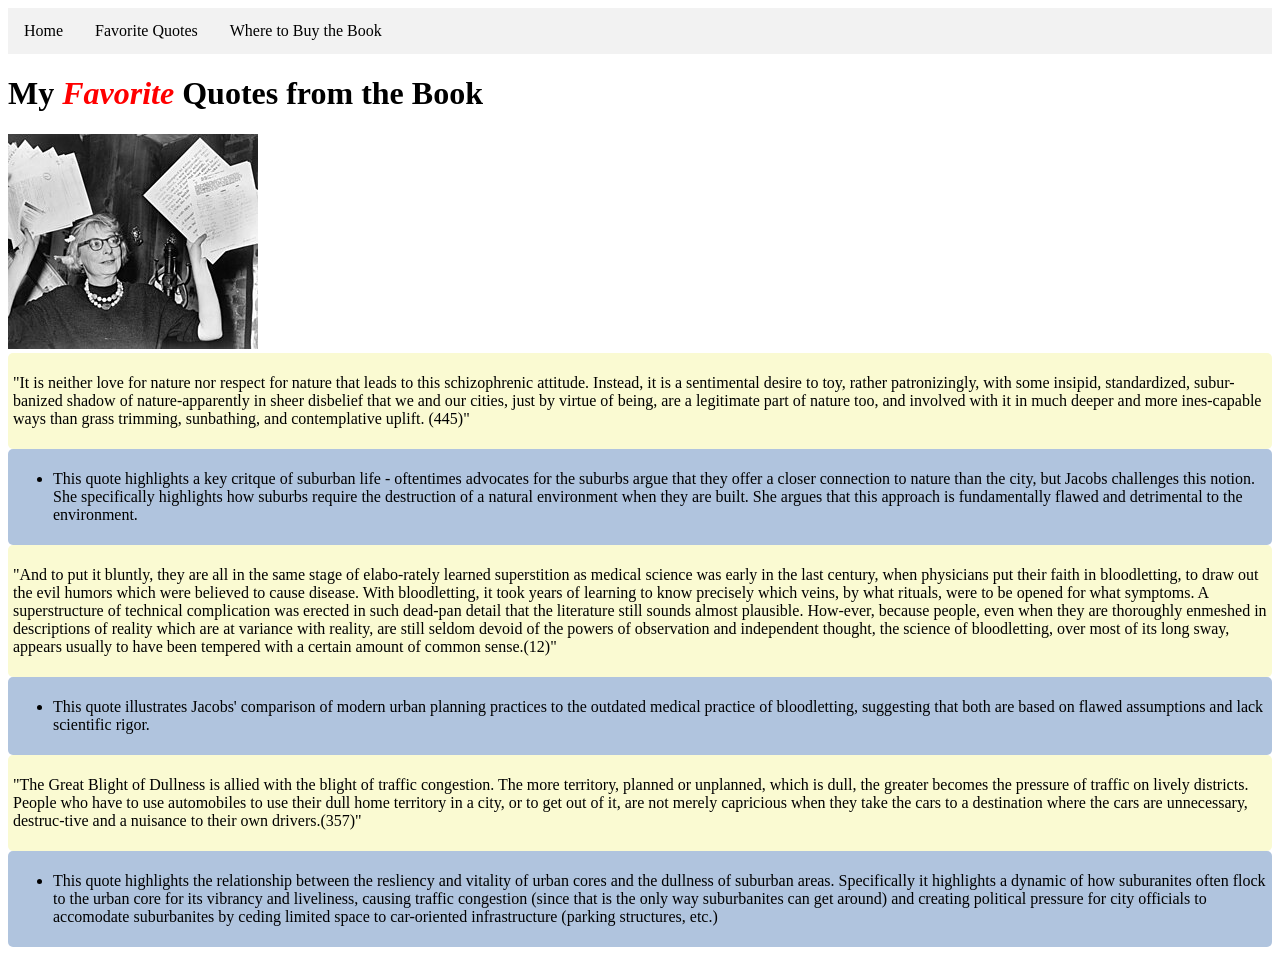
==== index2.html @ 600185ba "Created mutiple html files for a website about Jan e Jacobs and her book "The Death and Life of Grea" ====
<!DOCTYPE html>
<html lang="en">
    <head>
        <meta charset="utf-8">
        <meta name="description" content="This webpage highlights my favorite quotes from The Death and Life of Great American Cities">
        <title>My Favorite Quotes from the Book</title>
        <link rel="stylesheet" href="style.css">
        <ul class="test">
            <li><a href="index.html">Home</a></li>
            <li><a href="index2.html">Favorite Quotes</a></li>
            <li><a href="index3.html">Where to Buy the Book</a></li>
        </ul>
    </head>
    <body>
            <h1>My <span style="color:red; font-style: italic;">Favorite</span> Quotes from the Book</h1>
            <img src="Jane_Jacobs.jpg" alt="Jacobs as chair of a Greenwich Village civic group at a 1961 press conference.">
         
            <div class="bullets">
                <p>"It is neither love for nature nor respect for nature that leads to this schizophrenic attitude. Instead, it is a sentimental desire to toy, rather patronizingly, with some insipid, standardized, subur-banized shadow of nature-apparently in sheer disbelief that we and our cities, just by virtue of being, are a legitimate part of nature too, and involved with it in much deeper and more ines-capable ways than grass trimming, sunbathing, and contemplative uplift. (445)"</p>
            </div>
                <div class="bodies">
                <ul>
                    <li><p>This quote highlights a key critque of suburban life - oftentimes advocates for the suburbs argue that they offer a closer connection to nature than the city, but Jacobs challenges this notion. She specifically highlights how suburbs require the destruction of a natural environment when they are built. She argues that this approach is fundamentally flawed and detrimental to the environment.</p></li>
                </ul> 
                </div>
            <div class="bullets">   
                <p>"And to put it bluntly, they are all in the same stage of elabo-rately learned superstition as medical science was early in the last century, when physicians put their faith in bloodletting, to draw out the evil humors which were believed to cause disease. With bloodletting, it took years of learning to know precisely which veins, by what rituals, were to be opened for what symptoms. A superstructure of technical complication was erected in such dead-pan detail that the literature still sounds almost plausible. How-ever, because people, even when they are thoroughly enmeshed in descriptions of reality which are at variance with reality, are still seldom devoid of the powers of observation and independent thought, the science of bloodletting, over most of its long sway, appears usually to have been tempered with a certain amount of common sense.(12)"</p>
            </div> 
                <div class="bodies"> 
                <ul>
                    <li><p>This quote illustrates Jacobs' comparison of modern urban planning practices to the outdated medical practice of bloodletting, suggesting that both are based on flawed assumptions and lack scientific rigor.</p></li>
                </ul>
                </div>
            <div class="bullets">
                 <p>"The Great Blight of Dullness is allied with the blight of traffic congestion. The more territory, planned or unplanned, which is dull, the greater becomes the pressure of traffic on lively districts. People who have to use automobiles to use their dull home territory in a city, or to get out of it, are not merely capricious when they take the cars to a destination where the cars are unnecessary, destruc-tive and a nuisance to their own drivers.(357)"</p>
            </div>
                <div class="bodies">
                <ul>
                    <li><p>This quote highlights the relationship between the resliency and vitality of urban cores and the dullness of suburban areas. Specifically it highlights a dynamic of how suburanites often flock to the urban core for its vibrancy and liveliness, causing traffic congestion (since that is the only way suburbanites can get around) and creating political pressure for city officials to accomodate suburbanites by ceding limited space to car-oriented infrastructure (parking structures, etc.) </p></li>
                </ul>
                </div>
            
        



    </body>
</html>
---- style.css ----
/* Add your styles here. */

p {
    color: black;
}

h2 {
    color: Red;
}


.bold {
    font-weight: bold;
}

h3 {
    color: black;
}

#top {
    color: black;
}

table {

    width: 100%;
    border-collapse: collapse;
}

a {
    color: blue;
    text-decoration: underline;
}

th, td {
    border: 1px solid black;
    padding: 8px;
    text-align: left;
}

.test {
    list-style-type: none;
    padding: 0;
    margin: 0;
    overflow: hidden;
    background-color: #f2f2f2;
}
.test li {
    float: left;
}
.test li a {
    display: block;
    color: black;
    text-align: center;
    padding: 14px 16px;
    text-decoration: none;
}
.test li a:hover {
    background-color: red;
}

@media only screen and (max-width: 600px) {
  body {
    background-color: lightblue;
  }
}

.bodies {
    background-color: lightsteelblue;
    padding: 5px;
    border-radius: 5px;
}

.bullets {
    background-color: lightgoldenrodyellow;
    list-style-type: disc;
    padding: 5px;
    border-radius: 5px;

}
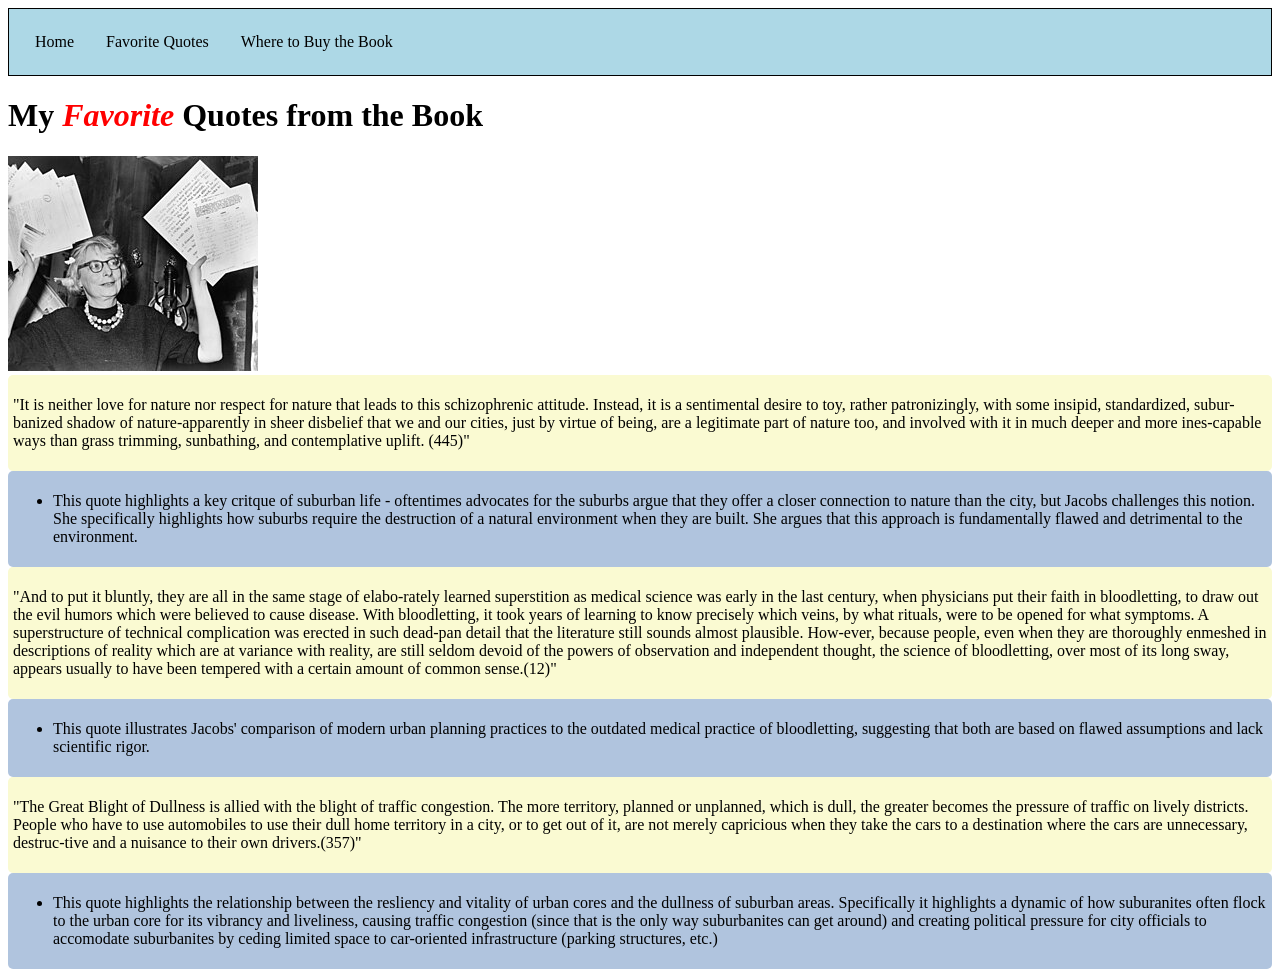
==== commit 0f18b0fe: "Removed unecessary files, added a media query and cleaned up formatting as well as introduced google" ====
--- a/index2.html
+++ b/index2.html
@@ -5,44 +5,50 @@
         <meta name="description" content="This webpage highlights my favorite quotes from The Death and Life of Great American Cities">
         <title>My Favorite Quotes from the Book</title>
         <link rel="stylesheet" href="style.css">
+        <!-- Google tag (gtag.js) -->
+        <script async src="https://www.googletagmanager.com/gtag/js?id=G-XXXXXXXXXX"></script>
+        <script>
+            window.dataLayer = window.dataLayer || [];
+            function gtag() { dataLayer.push(arguments); }
+            gtag('js', new Date());
+            gtag('config', 'G-XXXXXXXXXX');
+        </script>
+    </head>
+    <body>
         <ul class="test">
             <li><a href="index.html">Home</a></li>
             <li><a href="index2.html">Favorite Quotes</a></li>
             <li><a href="index3.html">Where to Buy the Book</a></li>
         </ul>
-    </head>
-    <body>
-            <h1>My <span style="color:red; font-style: italic;">Favorite</span> Quotes from the Book</h1>
-            <img src="Jane_Jacobs.jpg" alt="Jacobs as chair of a Greenwich Village civic group at a 1961 press conference.">
-         
-            <div class="bullets">
-                <p>"It is neither love for nature nor respect for nature that leads to this schizophrenic attitude. Instead, it is a sentimental desire to toy, rather patronizingly, with some insipid, standardized, subur-banized shadow of nature-apparently in sheer disbelief that we and our cities, just by virtue of being, are a legitimate part of nature too, and involved with it in much deeper and more ines-capable ways than grass trimming, sunbathing, and contemplative uplift. (445)"</p>
-            </div>
-                <div class="bodies">
-                <ul>
-                    <li><p>This quote highlights a key critque of suburban life - oftentimes advocates for the suburbs argue that they offer a closer connection to nature than the city, but Jacobs challenges this notion. She specifically highlights how suburbs require the destruction of a natural environment when they are built. She argues that this approach is fundamentally flawed and detrimental to the environment.</p></li>
-                </ul> 
-                </div>
-            <div class="bullets">   
-                <p>"And to put it bluntly, they are all in the same stage of elabo-rately learned superstition as medical science was early in the last century, when physicians put their faith in bloodletting, to draw out the evil humors which were believed to cause disease. With bloodletting, it took years of learning to know precisely which veins, by what rituals, were to be opened for what symptoms. A superstructure of technical complication was erected in such dead-pan detail that the literature still sounds almost plausible. How-ever, because people, even when they are thoroughly enmeshed in descriptions of reality which are at variance with reality, are still seldom devoid of the powers of observation and independent thought, the science of bloodletting, over most of its long sway, appears usually to have been tempered with a certain amount of common sense.(12)"</p>
-            </div> 
-                <div class="bodies"> 
-                <ul>
-                    <li><p>This quote illustrates Jacobs' comparison of modern urban planning practices to the outdated medical practice of bloodletting, suggesting that both are based on flawed assumptions and lack scientific rigor.</p></li>
-                </ul>
-                </div>
-            <div class="bullets">
-                 <p>"The Great Blight of Dullness is allied with the blight of traffic congestion. The more territory, planned or unplanned, which is dull, the greater becomes the pressure of traffic on lively districts. People who have to use automobiles to use their dull home territory in a city, or to get out of it, are not merely capricious when they take the cars to a destination where the cars are unnecessary, destruc-tive and a nuisance to their own drivers.(357)"</p>
-            </div>
-                <div class="bodies">
-                <ul>
-                    <li><p>This quote highlights the relationship between the resliency and vitality of urban cores and the dullness of suburban areas. Specifically it highlights a dynamic of how suburanites often flock to the urban core for its vibrancy and liveliness, causing traffic congestion (since that is the only way suburbanites can get around) and creating political pressure for city officials to accomodate suburbanites by ceding limited space to car-oriented infrastructure (parking structures, etc.) </p></li>
-                </ul>
-                </div>
-            
-        
 
+        <h1>My <span class="spanTest">Favorite</span> Quotes from the Book</h1>
+        <img src="Jane_Jacobs.jpg" alt="Jacobs as chair of a Greenwich Village civic group at a 1961 press conference.">
 
+        <div class="bullets">
+            <p>"It is neither love for nature nor respect for nature that leads to this schizophrenic attitude. Instead, it is a sentimental desire to toy, rather patronizingly, with some insipid, standardized, subur-banized shadow of nature-apparently in sheer disbelief that we and our cities, just by virtue of being, are a legitimate part of nature too, and involved with it in much deeper and more ines-capable ways than grass trimming, sunbathing, and contemplative uplift. (445)"</p>
+        </div>
+        <div class="bodies">
+            <ul>
+                <li><p>This quote highlights a key critque of suburban life - oftentimes advocates for the suburbs argue that they offer a closer connection to nature than the city, but Jacobs challenges this notion. She specifically highlights how suburbs require the destruction of a natural environment when they are built. She argues that this approach is fundamentally flawed and detrimental to the environment.</p></li>
+            </ul>
+        </div>
 
+        <div class="bullets">
+            <p>"And to put it bluntly, they are all in the same stage of elabo-rately learned superstition as medical science was early in the last century, when physicians put their faith in bloodletting, to draw out the evil humors which were believed to cause disease. With bloodletting, it took years of learning to know precisely which veins, by what rituals, were to be opened for what symptoms. A superstructure of technical complication was erected in such dead-pan detail that the literature still sounds almost plausible. How-ever, because people, even when they are thoroughly enmeshed in descriptions of reality which are at variance with reality, are still seldom devoid of the powers of observation and independent thought, the science of bloodletting, over most of its long sway, appears usually to have been tempered with a certain amount of common sense.(12)"</p>
+        </div>
+        <div class="bodies">
+            <ul>
+                <li><p>This quote illustrates Jacobs' comparison of modern urban planning practices to the outdated medical practice of bloodletting, suggesting that both are based on flawed assumptions and lack scientific rigor.</p></li>
+            </ul>
+        </div>
+
+        <div class="bullets">
+            <p>"The Great Blight of Dullness is allied with the blight of traffic congestion. The more territory, planned or unplanned, which is dull, the greater becomes the pressure of traffic on lively districts. People who have to use automobiles to use their dull home territory in a city, or to get out of it, are not merely capricious when they take the cars to a destination where the cars are unnecessary, destruc-tive and a nuisance to their own drivers.(357)"</p>
+        </div>
+        <div class="bodies">
+            <ul>
+                <li><p>This quote highlights the relationship between the resliency and vitality of urban cores and the dullness of suburban areas. Specifically it highlights a dynamic of how suburanites often flock to the urban core for its vibrancy and liveliness, causing traffic congestion (since that is the only way suburbanites can get around) and creating political pressure for city officials to accomodate suburbanites by ceding limited space to car-oriented infrastructure (parking structures, etc.)</p></li>
+            </ul>
+        </div>
     </body>
 </html>
--- a/style.css
+++ b/style.css
@@ -1,4 +1,4 @@
-/* Add your styles here. */
+/* Type selectors */
 
 p {
     color: black;
@@ -17,9 +17,6 @@
     color: black;
 }
 
-#top {
-    color: black;
-}
 
 table {
 
@@ -38,12 +35,23 @@
     text-align: left;
 }
 
+
+@media only screen and (max-width: 600px) {
+  body {
+    background-color: lightblue;
+  }
+}
+
+
+/* Class selectors */
+
 .test {
     list-style-type: none;
-    padding: 0;
+    padding: 10px;
     margin: 0;
     overflow: hidden;
-    background-color: #f2f2f2;
+    background-color: lightblue;
+    border: 0.5px solid black;
 }
 .test li {
     float: left;
@@ -56,13 +64,9 @@
     text-decoration: none;
 }
 .test li a:hover {
-    background-color: red;
-}
+    background-color: lightcoral;
+    border: 2px solid black;
 
-@media only screen and (max-width: 600px) {
-  body {
-    background-color: lightblue;
-  }
 }
 
 .bodies {
@@ -76,5 +80,14 @@
     list-style-type: disc;
     padding: 5px;
     border-radius: 5px;
+}
 
+.spanTest {
+color: red; font-style: italic;
 }
+
+/* ID selectors */
+#top {
+    color: black;
+    font-style: bold
+}
